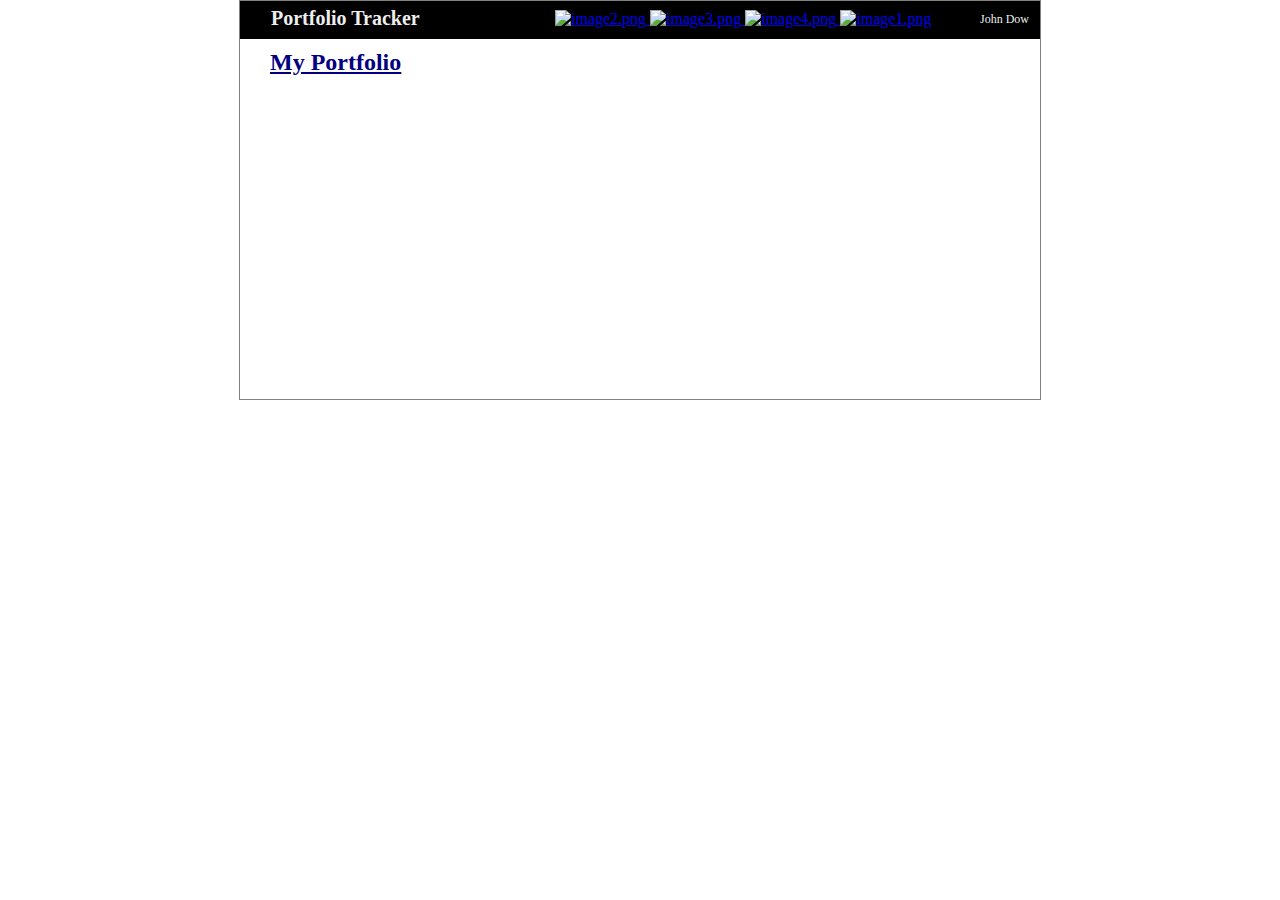
==== public/index.html @ 44e2706f "add static files" ====
<header xmlns="http://www.w3.org/1999/html" xmlns="http://www.w3.org/1999/html">
	<link rel='stylesheet' type='text/css' href="stylesheets/main.css">
    <script type='text/javascript' src="javascripts/my.js"></script>
    <script type='text/javascript' src="javascripts/static.js"></script>
    <script type='text/javascript' src="javascripts/jquery-1.10.2.min.js></script>
    <script type='text/javascript' src="javascripts/jquery.jqdock.min.js></script>
</header>

<body class="myBody">
	<script type="text/javascript">
		var opts =
		  // horizontal Dock with images expanding downwards in the vertical axis...
		  { align: 'top'
		  // set the maximum minor axis (vertical) image dimension to 48px
		  , size: 28
		  // add labels..
		  , labels: false
		  , inactivity: 1000
		  // swap the GIF extension for PNG extension for the larger image...
		  , source: function(i){ return this.src.replace(/gif$/,'png'); }
		  };
		$(document).ready(function(){
		    if(!!loadStatic) {
		        loadStatic();
		    }
			  jQuery('#menu').jqdock(opts);
			  initFunds();
		});
	</script>
     <div class="wrapper">
     	<div class="header">
	        <div class="appName">
	            Portfolio Tracker
	        </div>
            <div id='menu'>
            	<a href='/fundgen'>
			  		<img src="@routes.Assets.at("images/k-menu-edit-icon.png")" alt='image2.png' title='Edit' />
			  	</a>
			  	<a href='/testPortfolio'>
			  		<img src="@routes.Assets.at("images/Start-Menu-Run-icon.png")" alt='image3.png' title='Settings' />
			  	</a>
			  	<a href='/funds'>
			  		<img src="@routes.Assets.at("images/Start-Menu-Search-icon.png")" alt='image4.png' title='Search' />
			  	</a>
			  	<a href='/rateImport?fundId=3'>
			  		<img src="@routes.Assets.at("images/MetroUI-Other-Power-icon.png")" alt='image1.png' title='Logout' />
			  	</a>
			</div>
			<div class="user">
				John Dow
			</div>
        </div>
        
        <div class="title">
            My Portfolio
        </div>
        <div class="content" id="fundList">


        </div>
    </div>
</body>
---- public/stylesheets/main.css ----
.myBody {
    margin: 0;
}

.wrapper {
	min-width: 400px;
	max-width: 800px;
	margin: 0 auto;
	border: solid gray 1px;
}

.header {
	background-color: black;
	height: 36px;
	border: solid thin;
}

.appName {
	font-size: 20px;
	display: inline-block;
	vertical-align: middle;
	color: #EEEEEE;
	font-weight: bold;
	padding-left: 30px;
	padding-top: 5px;
	width: 280px;
}

#menu {
	display: inline-block;
	vertical-align: middle;
	padding-top: 5px;
}

.user {
	font-size: 12px;
	color: #EEEEEE;
	display: inline-block;
	padding-top: 10px;
	padding-right: 10px;
	float: right;
}

.title {
	font-weight: bold;
	text-decoration: underline;
    background-color: white;
    height: 50px;
    text-align: left;
    padding-top: 10px;
    padding-left: 30px;
    color: navy;
    font-size: 24px;
}

.content {
	background-color: white;
	height: 300px;
	padding-left: 30px;
	color: gray;
}

.fundName {
	display: inline-block;
	width: 300px;
	font-size: 14px;
	font-weight: bold;
}

.investor {
	display: inline-block;
	width: 50px;
	font-size: 14px;
}

.buyinPrice {
	display: inline-block;
	width: 80px;
	font-size: 12px;
	text-align: right;
}

.buyinFee {
	display: inline-block;
	width: 50px;
	font-size: 12px;
	text-align: right;
}

.value {
	display: inline-block;
	width: 80px;
	font-size: 12px;
	text-align: right;
}

.currency {
	display: inline-block;
	width: 50px;
	font-size: 12px;
	text-align: center;
}

.rate {
	display: inline-block;
	width: 30px;
	font-size: 12px;
	text-align: right;
}

.netRate {
	display: inline-block;
	width: 40px;
	font-size: 12px;
	text-align: right;
}

.content .show {
    cursor: pointer;
    height: 100px;
    border-bottom: solid 1px grey;
}

.content div > span {
	margin-right: 10px;
}

.content td {
    color: gray;
}

.content td a{
    color: gray;
}

.account_column {
    width: 200px
}

.number_column {
    width: 70px;
}

.jqDockLabelText {
    color: gray;
}
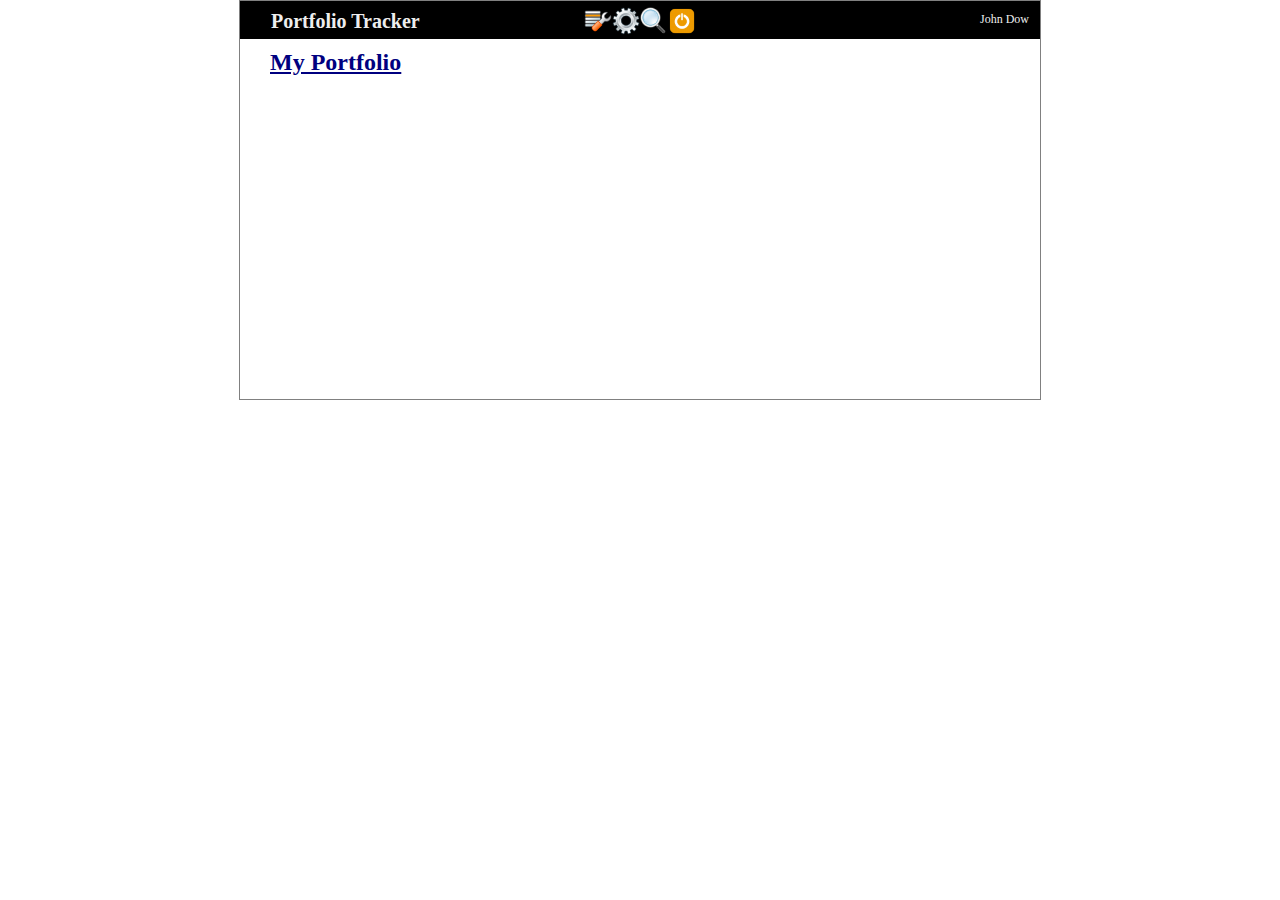
==== commit cd2e05f5: "add more static content" ====
--- a/public/index.html
+++ b/public/index.html
@@ -2,8 +2,8 @@
 	<link rel='stylesheet' type='text/css' href="stylesheets/main.css">
     <script type='text/javascript' src="javascripts/my.js"></script>
     <script type='text/javascript' src="javascripts/static.js"></script>
-    <script type='text/javascript' src="javascripts/jquery-1.10.2.min.js></script>
-    <script type='text/javascript' src="javascripts/jquery.jqdock.min.js></script>
+    <script type='text/javascript' src="javascripts/jquery-1.10.2.min.js"></script>
+    <script type='text/javascript' src="javascripts/jquery.jqdock.min.js"></script> 
 </header>
 
 <body class="myBody">
@@ -21,7 +21,7 @@
 		  };
 		$(document).ready(function(){
 		    if(!!loadStatic) {
-		        loadStatic();
+		        //loadStatic();
 		    }
 			  jQuery('#menu').jqdock(opts);
 			  initFunds();
@@ -34,16 +34,16 @@
 	        </div>
             <div id='menu'>
             	<a href='/fundgen'>
-			  		<img src="@routes.Assets.at("images/k-menu-edit-icon.png")" alt='image2.png' title='Edit' />
+			  		<img src="images/k-menu-edit-icon.png" alt='image2.png' title='Edit' />
 			  	</a>
 			  	<a href='/testPortfolio'>
-			  		<img src="@routes.Assets.at("images/Start-Menu-Run-icon.png")" alt='image3.png' title='Settings' />
+			  		<img src="images/Start-Menu-Run-icon.png" alt='image3.png' title='Settings' />
 			  	</a>
 			  	<a href='/funds'>
-			  		<img src="@routes.Assets.at("images/Start-Menu-Search-icon.png")" alt='image4.png' title='Search' />
+			  		<img src="images/Start-Menu-Search-icon.png" alt='image4.png' title='Search' />
 			  	</a>
 			  	<a href='/rateImport?fundId=3'>
-			  		<img src="@routes.Assets.at("images/MetroUI-Other-Power-icon.png")" alt='image1.png' title='Logout' />
+			  		<img src="images/MetroUI-Other-Power-icon.png" alt='image1.png' title='Logout' />
 			  	</a>
 			</div>
 			<div class="user">
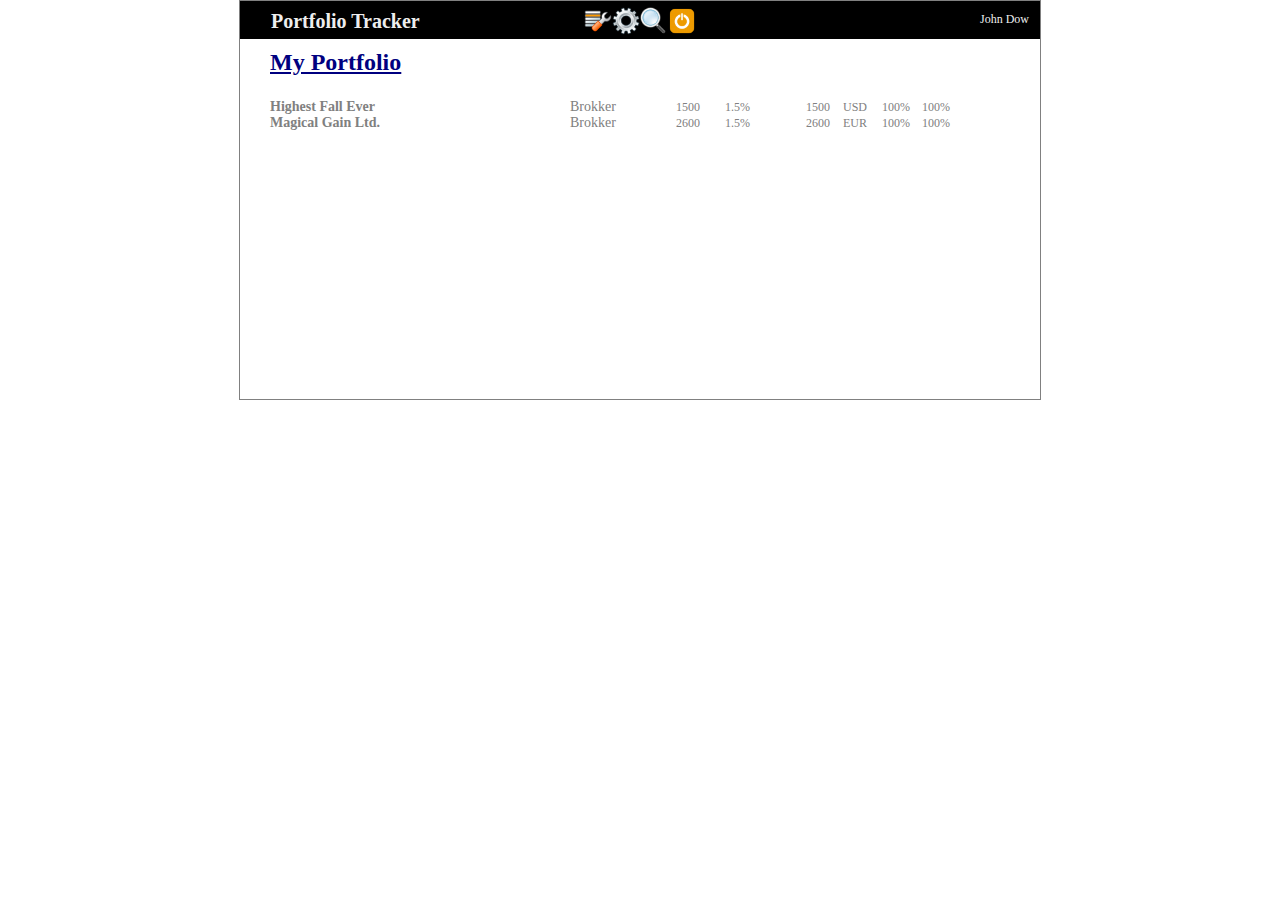
==== commit 948131c1: "Static js data store for json" ====
--- a/public/index.html
+++ b/public/index.html
@@ -1,10 +1,11 @@
-<header xmlns="http://www.w3.org/1999/html" xmlns="http://www.w3.org/1999/html">
+<head xmlns="http://www.w3.org/1999/html" xmlns="http://www.w3.org/1999/html">
 	<link rel='stylesheet' type='text/css' href="stylesheets/main.css">
-    <script type='text/javascript' src="javascripts/my.js"></script>
+    <script type='text/javascript' src="javascripts/staticDataStore.js"></script>
+        <script type='text/javascript' src="javascripts/my.js"></script>
     <script type='text/javascript' src="javascripts/static.js"></script>
     <script type='text/javascript' src="javascripts/jquery-1.10.2.min.js"></script>
     <script type='text/javascript' src="javascripts/jquery.jqdock.min.js"></script> 
-</header>
+</head>
 
 <body class="myBody">
 	<script type="text/javascript">
@@ -24,7 +25,7 @@
 		        //loadStatic();
 		    }
 			  jQuery('#menu').jqdock(opts);
-			  initFunds();
+			  initFunds(true);
 		});
 	</script>
      <div class="wrapper">
